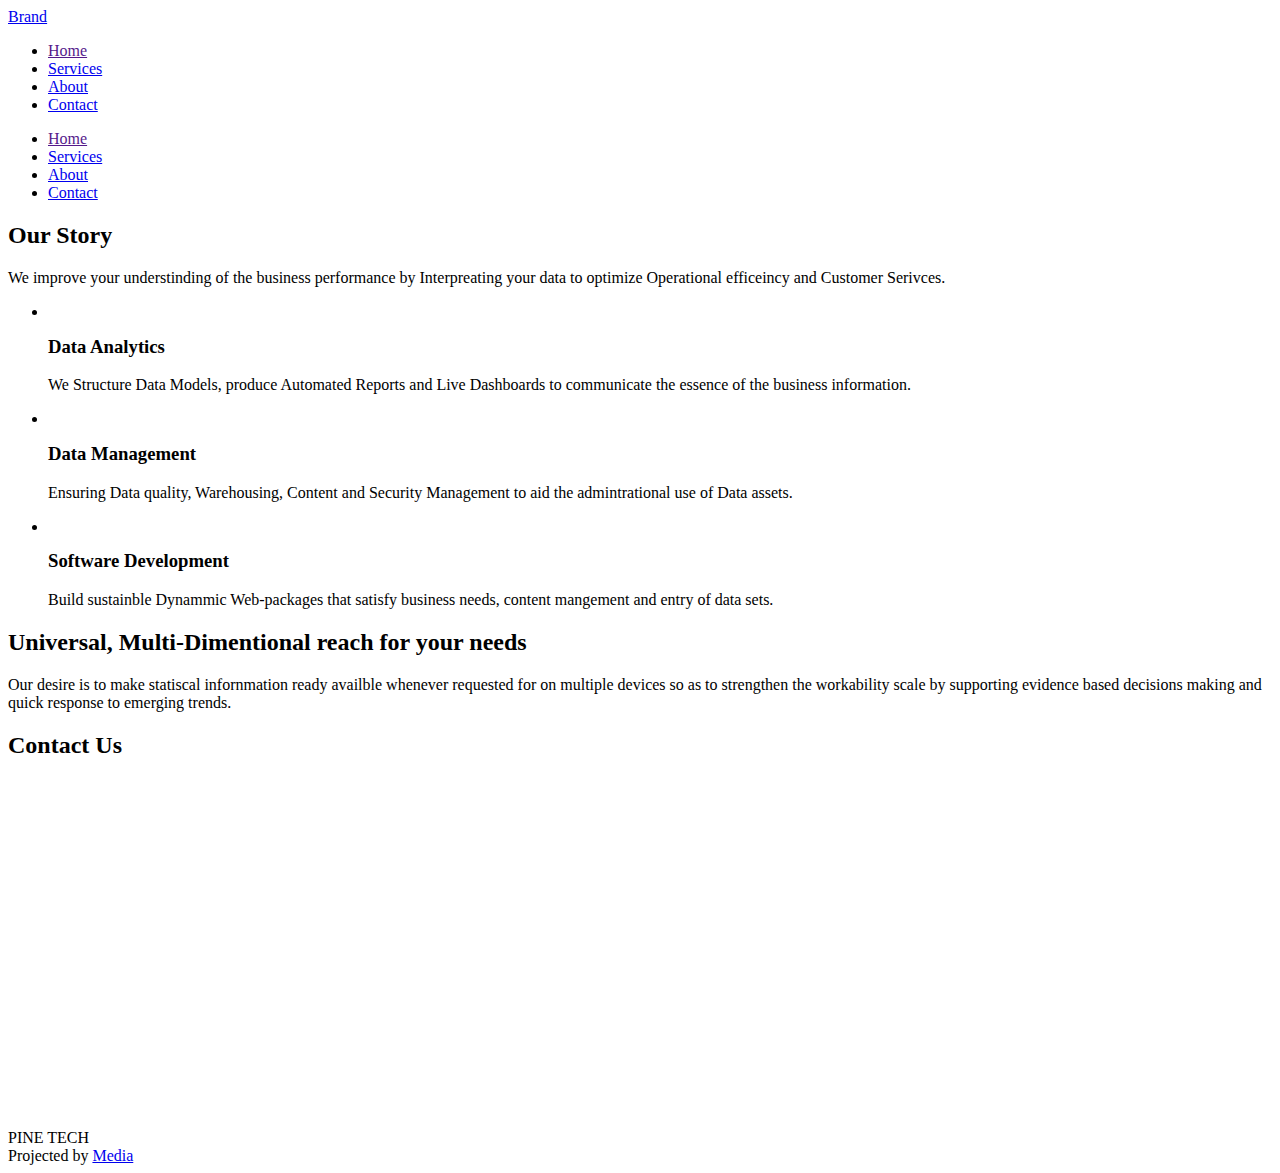
==== index.html @ 9e8d8acb "index uploaded" ====
<html>
  <head>
    <link rel="stylesheet" href="styles.css">
    <link href="https://fonts.googleapis.com/css?family=Exo|Port+Lligat+Slab|Rajdhani" rel="stylesheet">
    <link href="https://fonts.googleapis.com/css?family=Exo" rel="stylesheet">
    <script src="https://ajax.googleapis.com/ajax/libs/jquery/3.3.1/jquery.min.js"></script>
    <script type="text/javascript" src= "jquery-3.2.1.min.js"></script>
    <link href="https://fonts.googleapis.com/css?family=Quicksand" rel="stylesheet">
    <link rel="stylesheet" href="https://use.fontawesome.com/releases/v5.3.1/css/all.css" integrity="sha384-mzrmE5qonljUremFsqc01SB46JvROS7bZs3IO2EmfFsd15uHvIt+Y8vEf7N7fWAU" crossorigin="anonymous">
    <meta charset="utf-8">
    <title>Micro Data</title>

</head>
<body>

  <nav>
    <span id="brand">
      <a href="index.html">Brand</a>

    </span>
    <ul id="menu">
      <li><a href="">Home</a></li>
      <li><a href="#section-b">Services</a></li>
      <li><a href="#section-d">About</a></li>
      <li><a href="#section-d ">Contact</a></li>
    </ul>
    <div id="toggle">
      <div class="span" id="one"></div>
      <div class="span" id="two"></div>
      <div class="span" id="three"></div>
    </div>
  </nav>

  <div id="resize">
    <ul id="menu">
      <li><a href="">Home</a></li>
      <li><a href="#section-b">Services</a></li>
      <li><a href="#section-d">About</a></li>
      <li><a href="#section-b">Contact</a></li>
    </ul>
  </div>

  <div class="content">
    <!-- <h1>Macro Data</h1> -->
  </div>
  <!-- main section -->
  <main id="main">

  <!-- section A  -->
  <section id="section-a" class="grid">
    <div class="content-wrap">
      <h2 class="content-title">Our Story</h2>
      <div class"content-text">
      <p>
        We improve your understinding of the business performance by Interpreating 
        your data to optimize Operational efficeincy and Customer Serivces. 
      </p>
      </div>
    </div>
    </section>
  <!-- section B  -->

    <section id="section-b" class="grid">
      <ul>
        <li>
          <div class="card">
            <img src="/img/backlitkey.jpg" alt="">
            <div class="card-content">
                <h3 class="card-title">Data Analytics</h3>
                <p> We Structure Data Models, produce Automated Reports and 
                    Live Dashboards to communicate the essence of the business information.</p>
            </div>

          </div>
        </li>

        <li>
          <div class="card">
            <img src="/img/brightcolor.jpg" alt="">
            <div class="card-content">
                <h3 class="card-title">Data Management</h3>
                <p>Ensuring Data quality, Warehousing, Content and Security
                 Management to aid the admintrational use of Data assets. </p>
            </div>

          </div>
        </li>

        <li>
          <div class="card">
            <img src="/img/macpro.jpg" alt="">
            <div class="card-content">
                <h3 class="card-title">Software Development </h3>
                <p>Build sustainble Dynammic Web-packages that satisfy business 
                needs, content mangement and entry of data sets. </p>
            </div>

          </div>
        </li>

      </ul>

    </section>



<!-- section c -->

  <section id="section-c" class="grid">
    <div class="content-wrap">
      <h2 class="content-title"> Universal, Multi-Dimentional reach for your needs </h2>
      <p>Our desire is to make statiscal infornmation
         ready availble whenever requested for on multiple devices 
         so as to strengthen the workability scale by supporting 
         evidence based decisions making and quick response to emerging
         trends.
      </p>
    </div>

  </section>

<!-- section d  -->

  <section id="section-d" class="grid">
    <div class="box">
      <h2 class="content-title">Contact Us</h2>
     
     <i class="fab fa-facebook-f" style="font-size:60px;color:black;"></i>
     <i class="fab fa-twitter" style="font-size: 60px;color:black;"></i>
     <i class="fab fa-linkedin-in" style="font-size: 60px;color:black;"></i>
     <i class="fas fa-envelope"style="font-size: 60px;color:black;"></i>
    </div>
    <div class="box">

     <iframe src="https://www.google.com/maps/embed?pb=!1m14!1m8!1m3!1d43517.33598444819!2d28.29321150256658!3d-15.407573551059995!3m2!1i1024!2i768!4f13.1!3m3!1m2!1s0x0%3A0xfcf9d2200959f7ef!2sPheonix+Photographics!5e0!3m2!1sen!2szm!4v1536585995228" width="500" height="350" frameborder="0" style="border:0" allowfullscreen></iframe>

    </div>
  </section>
</main>
<!-- footer -->

  <script>
    $("#toggle").click(function(){

    $(this).toggleClass("on");
    $("#resize").toggleClass("active");
    });

  </script>

<footer id="main-footer" class="grid">
  <div> PINE TECH </div>


  <div> Projected by <a href="https://twitter.com/mukanzu_toni">Media</a> </div>

</footer>
</body>

</html>
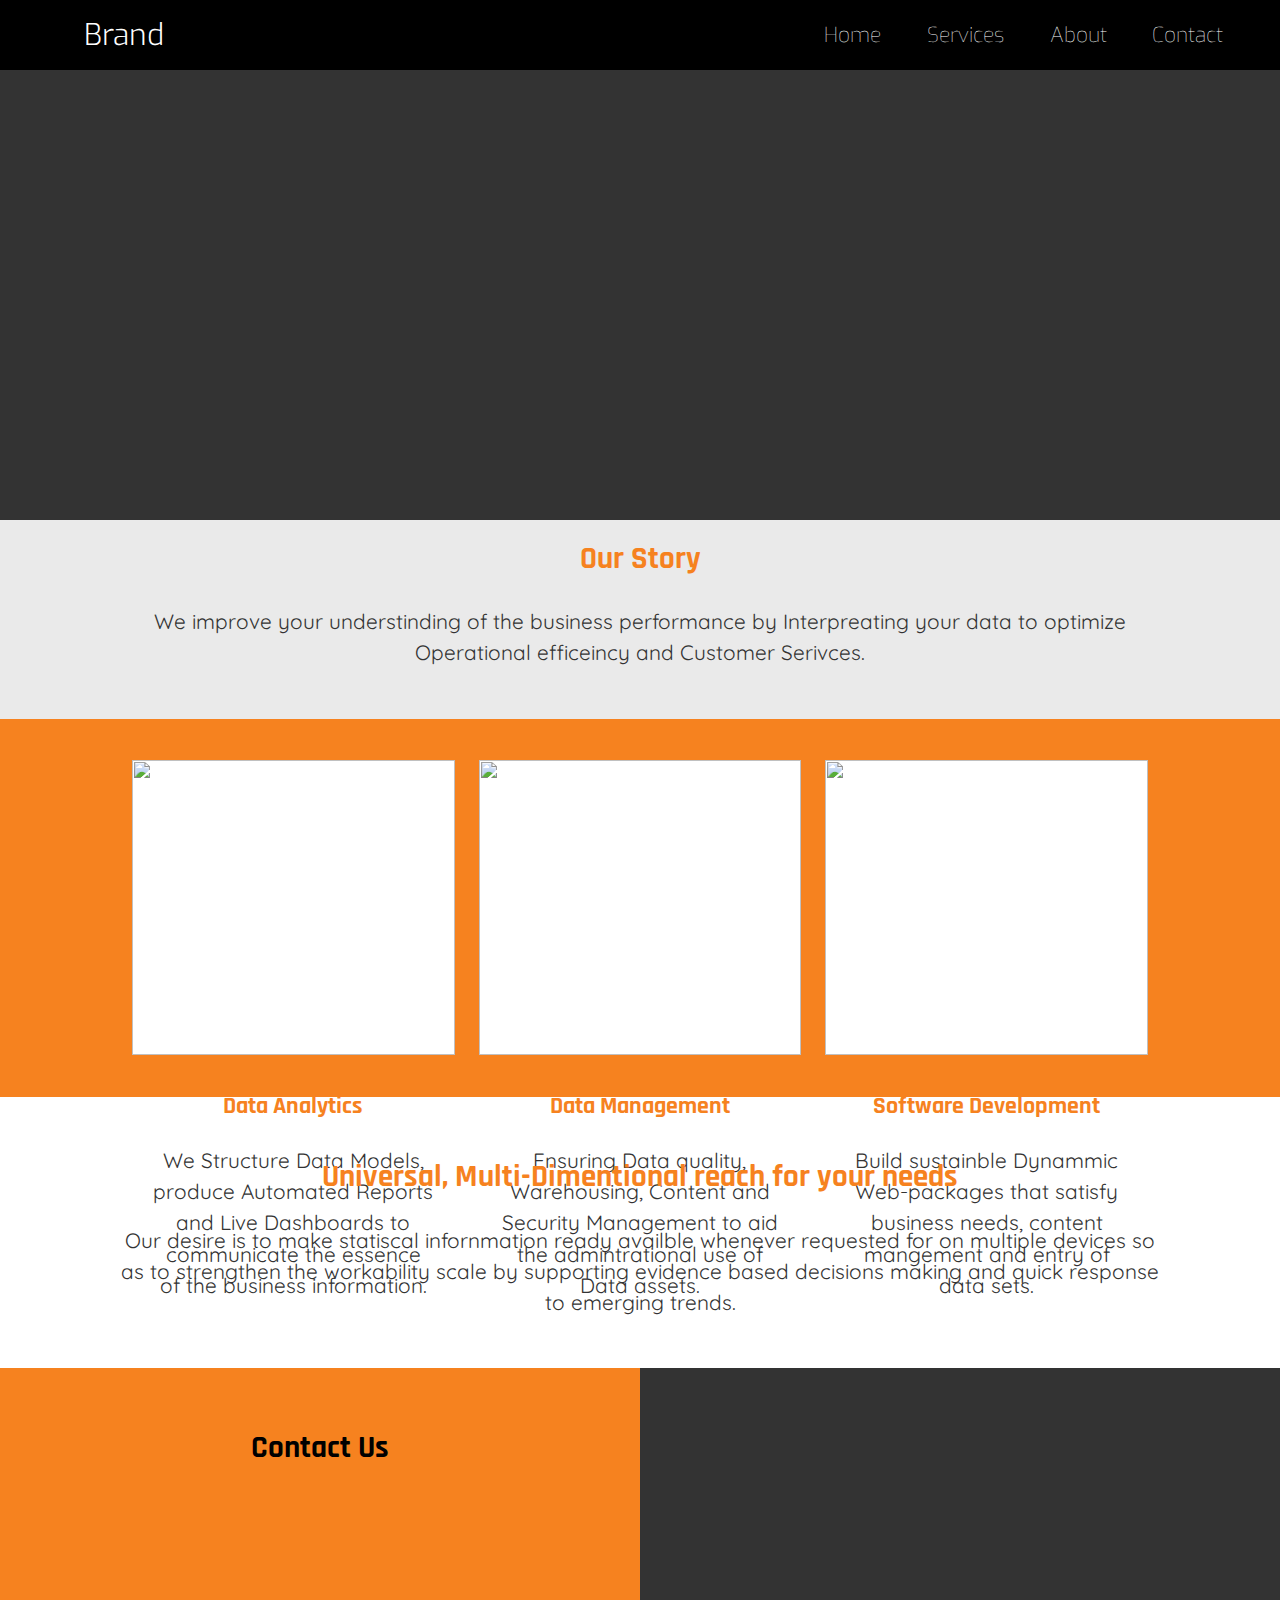
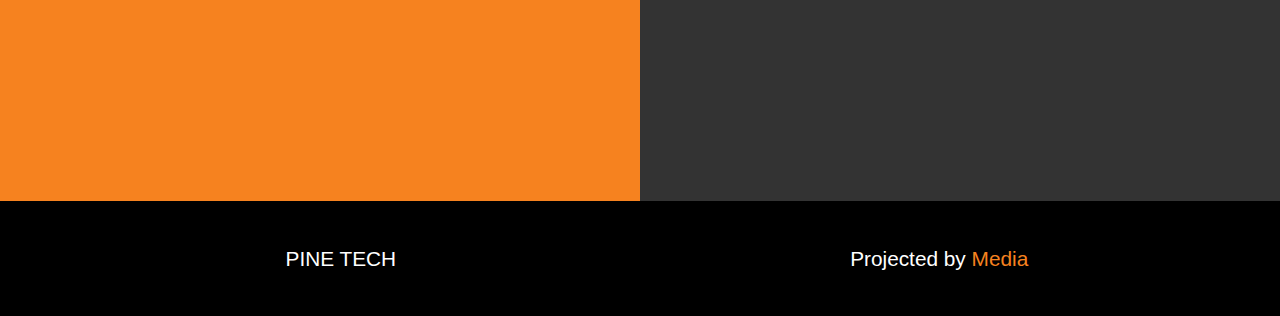
==== commit 0c005133: "edited style on link on the html" ====
--- a/index.html
+++ b/index.html
@@ -1,6 +1,6 @@
 <html>
   <head>
-    <link rel="stylesheet" href="styles.css">
+    <link rel="stylesheet" href="style.css">
     <link href="https://fonts.googleapis.com/css?family=Exo|Port+Lligat+Slab|Rajdhani" rel="stylesheet">
     <link href="https://fonts.googleapis.com/css?family=Exo" rel="stylesheet">
     <script src="https://ajax.googleapis.com/ajax/libs/jquery/3.3.1/jquery.min.js"></script>
--- a/style.css
+++ b/style.css
@@ -0,0 +1,277 @@
+body {
+  margin:0;
+  font-family: Arial, Helvetica, sans-serif;
+  background: #333;
+  color:#fff;
+  font-size:1.3em;
+  line-height: 1.5;
+  text-align: center;
+}
+img{
+  display: block;
+  width: 100%;
+  height: auto;
+}
+h1,  h2, h3 {
+  margin: 0;
+  font-family: Rajdhani;
+  padding: 0.5em 0;
+  color:#f6821f;
+}
+p{
+
+  margin:0;
+  padding: 0.4em 0;
+  font-family: Quicksand;
+
+}
+.content{
+  background: url("/img/robots.jpg");
+  background-position: center;
+  background-repeat: no-repeat;
+  background-size: cover;
+  width: 100%;
+  height: 450px;
+  /* z-index: -1; */
+  opacity: 0.8;
+}
+#section-a{
+  background: #eaeaea;
+  color: #333;
+  padding-bottom: 2em;
+}
+
+#section-b{
+  background: #f6821f;
+  padding:2em 1em 1em;
+}
+#section-b ul{
+  list-style: none;
+  padding:0;
+  margin:0;
+}
+#section-b li {
+  margin-bottom: 1em;
+  background: #fff;
+  color: #333;
+}
+
+.card-content{
+  padding: 1em;
+}
+
+#section-c{
+  background: #fff;
+  color: #333;
+  padding: 2em;
+}
+#section-d .box{
+  padding: 2em;
+  color:#fff;
+}
+#section-d .box:first-child{
+  background: #f6821f;
+  color: #000;
+}
+
+#section-d .box:first-child h2{
+  color: #000;
+}
+
+#section-d .box .iframe{
+  height: 100%;
+  width: 100%;
+}
+
+
+#main-footer {
+  padding:2em;
+  background: #000;
+  color:#fff;
+  text-align: center;
+}
+
+#main-footer a {
+  color: #f6821f;
+  text-decoration: none;
+}
+@media(min-width: 700px){
+  .grid{
+    display: grid;
+    grid-template-columns: 1fr repeat(2, minmax(auto, 25em)) 1fr;
+  }
+
+
+  .content-wrap,
+  #section-b ul{
+    grid-column:2/4;
+  }
+  .box, #main-footer div {
+    grid-column: span 2;
+  }
+  #section-b ul{
+      /* width: 2; */
+      display: flex;
+      justify-content: space-around;
+
+
+  }
+  #section-b li{
+    width: 31%;
+  }
+}
+*{
+  margin: 0;
+  padding: 0;
+  text-decoration: none;
+  list-style: none;
+}
+i{
+  margin-top: 30px;
+  vertical-align: center;
+  padding: 20px;
+}
+nav{
+  width: 100%;
+  background: #000;
+  background-position: #000;
+  height: 70px;
+  position: static;
+  z-index:1;
+}
+nav #brand {
+  float:left;
+  display:block;
+  margin-left: 84px;
+  font-size:30px;
+  line-height: 70px;
+  font-weight: bold;
+}
+nav #brand a {
+  color:#fff;
+  transition-duration: all 0.3s ease-out;
+  font-family: "Exo";
+  font-weight: 300;
+  text-decoration: none;
+}
+nav #menu{
+  float: left;
+  left: 50%;
+  position: relative;
+}
+
+nav #menu li{
+  display: inline-block;
+  padding: 0px 20px;
+  cursor: pointer;
+  line-height: 70px;
+  position: relative;
+  transition: all 0.3s ease-out;
+}
+nav #menu li a{
+  color: #fff;
+  font-family: "Exo";
+  font-weight: 80;
+  text-decoration: none;
+}
+#toggle{
+  position: absolute;
+  right:20px;
+  top:14px;
+  z-index:999;
+  width: 40px;
+  height: 40px;
+  cursor: pointer;
+  float: right;
+  transition:  all 0.3s ease-out;
+  visibility: hidden;
+  opacity: 0;
+
+}
+#toggle .span{
+  height: 3px;
+  background:#fff;
+  transition: all 0.3s ease-out;
+  backface-visibility: hidden;
+  margin: 5px auto;
+}
+#toggle.on #one{
+  transform:rotate(45deg) translateX(2px) translateY(4px);
+
+}
+
+#toggle.on #two{
+  opacity: 0;
+}
+#toggle.on #three{
+  transform: rotate(-45deg) translateX(8px) translateY(-10px);
+
+}
+#resize{
+  z-index: 1;
+  top: 0px;
+  position: absolute;
+  background: #000;
+  width: 100%;
+  height: 100%;
+  visibility: hidden;
+  opacity: 0;
+  transition:all 1s ease-out;
+  display: table;
+}
+
+#resize #menu{
+  height: 50px;
+  display: table-cell;
+  vertical-align: center;
+}
+
+#resize #menu li{
+  display: block;
+  text-align: center;
+  padding: 20px 0;
+  font-size: 50px;
+  min-height: 50px;
+  font-weight: 200;
+  cursor: pointer;
+  transition: all 0.3s ease-out;
+}
+
+#resize #menu li a{
+  color: #fff;
+  font-family: "Exo";
+}
+
+
+#resize.active{
+  visibility: visible;
+  opacity: 0.99;
+
+}
+
+@media(max-width: 700px){
+  #toggle{
+    visibility: visible;
+    opacity: 1;
+    margin-top:6px;
+  }
+  nav #brand{
+    margin-left:18px;
+  }
+  #menu a {
+    font-family: "Poppins";
+    font-weight: 200;
+    font-size: 20px;
+  }
+  nav #menu{
+    display: none;
+
+  }
+}
+
+
+@media(min-width: 700px){
+  #resize{
+      visibility: hidden !important;
+  }
+}
